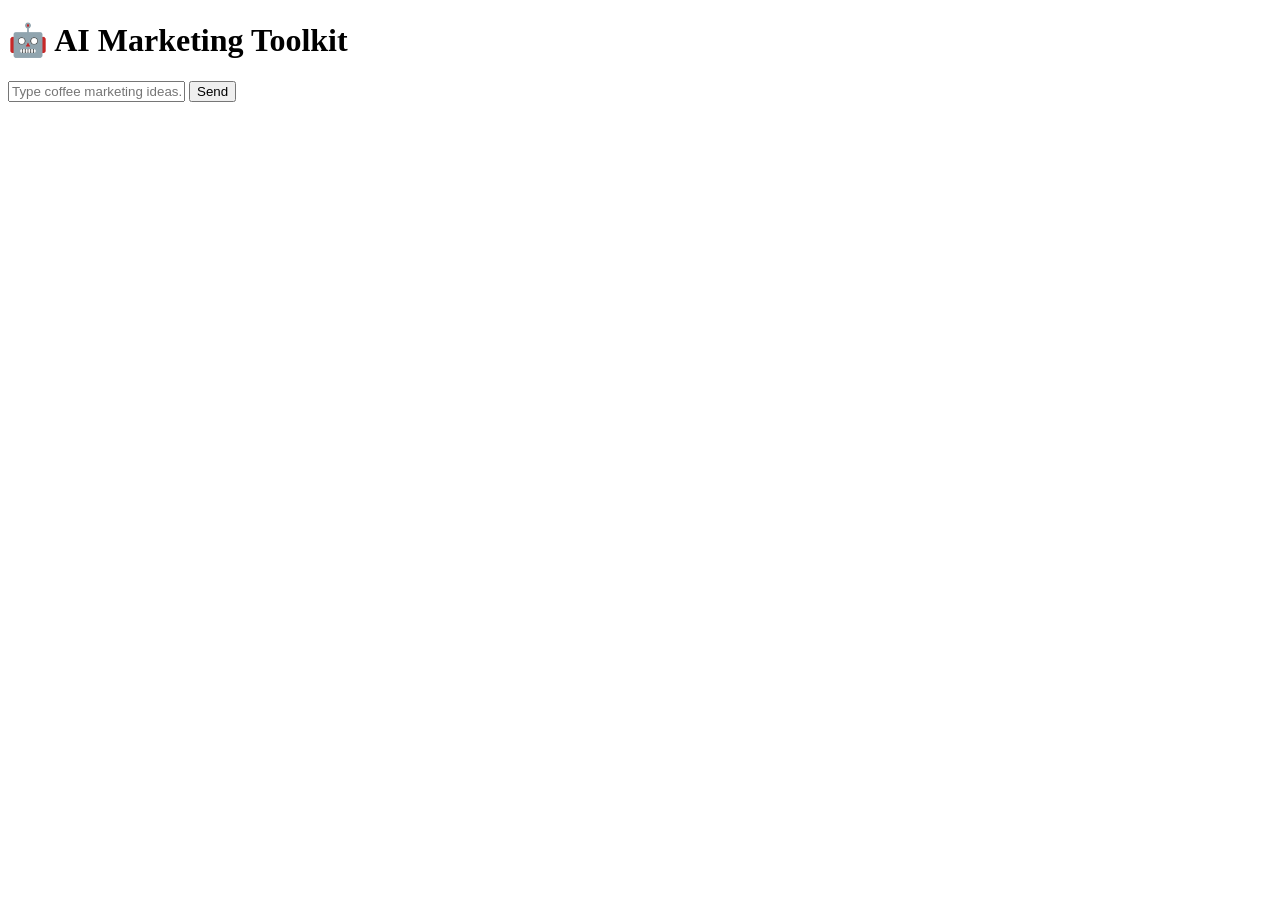
==== index.html @ 48fef68d "Update index.html" ====
<!DOCTYPE html>
<html>
<head>
  <title>AI Marketing Toolkit</title>
</head>
<body>

<h1>🤖 AI Marketing Toolkit</h1>

<input id="input" placeholder="Type coffee marketing ideas..." />
<button onclick="send()">Send</button>

<pre id="out"></pre>

<script src="script.js"></script>

</body>
</html>
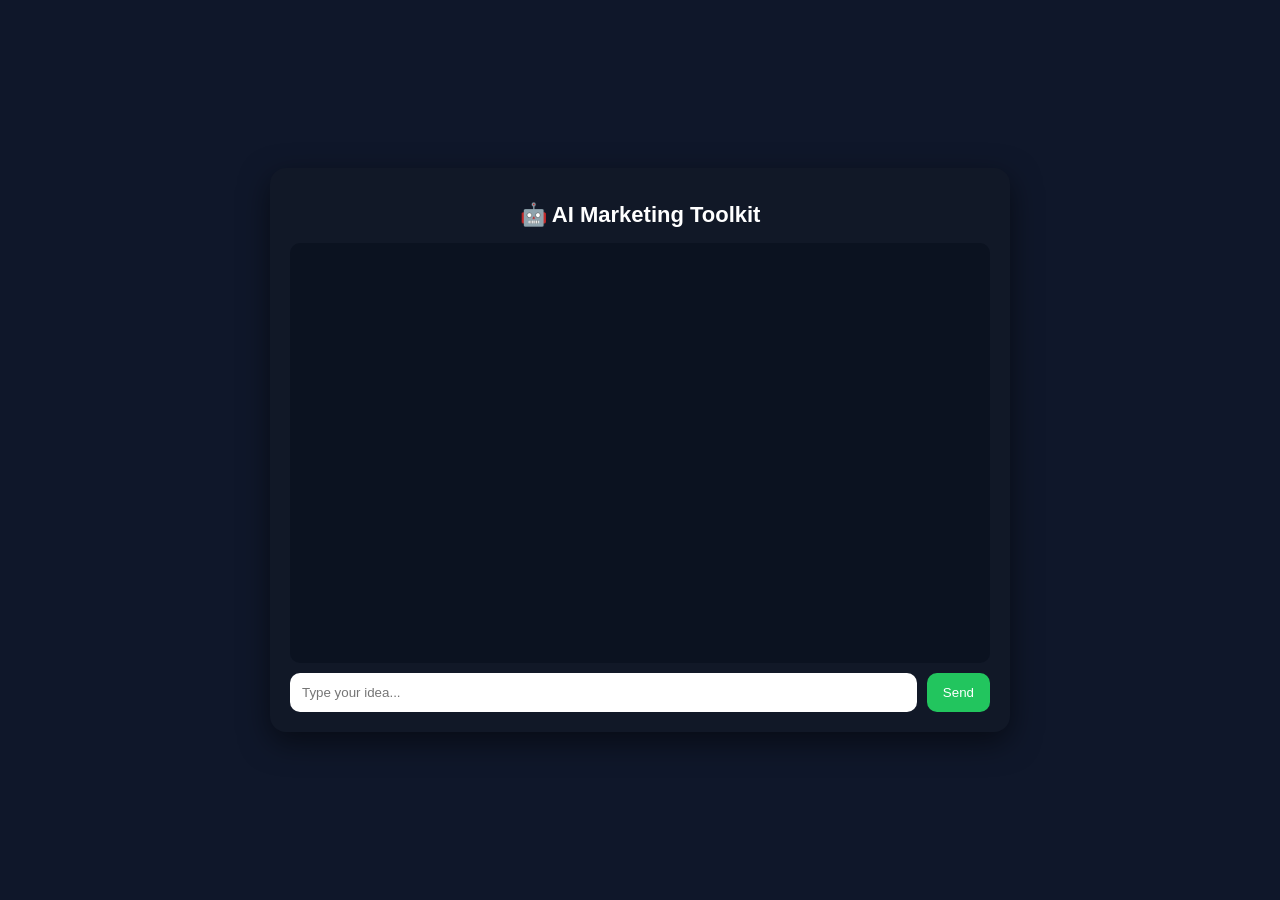
==== commit 0847c3a9: "Update index.html" ====
--- a/index.html
+++ b/index.html
@@ -1,16 +1,101 @@
 <!DOCTYPE html>
 <html>
 <head>
+  <meta name="viewport" content="width=device-width, initial-scale=1.0">
   <title>AI Marketing Toolkit</title>
+
+  <style>
+    body {
+      margin: 0;
+      font-family: Arial, sans-serif;
+      background: #0f172a;
+      color: white;
+      display: flex;
+      justify-content: center;
+      align-items: center;
+      height: 100vh;
+    }
+
+    .container {
+      width: 100%;
+      max-width: 700px;
+      background: #111827;
+      border-radius: 16px;
+      padding: 20px;
+      box-shadow: 0 10px 30px rgba(0,0,0,0.5);
+    }
+
+    h1 {
+      text-align: center;
+      font-size: 22px;
+      margin-bottom: 15px;
+    }
+
+    .chatbox {
+      height: 400px;
+      overflow-y: auto;
+      background: #0b1220;
+      padding: 10px;
+      border-radius: 10px;
+      margin-bottom: 10px;
+    }
+
+    .msg {
+      padding: 10px;
+      margin: 8px 0;
+      border-radius: 10px;
+      white-space: pre-wrap;
+    }
+
+    .user {
+      background: #2563eb;
+      text-align: right;
+    }
+
+    .ai {
+      background: #1f2937;
+    }
+
+    .input-area {
+      display: flex;
+      gap: 10px;
+    }
+
+    input {
+      flex: 1;
+      padding: 12px;
+      border-radius: 10px;
+      border: none;
+      outline: none;
+    }
+
+    button {
+      padding: 12px 16px;
+      border: none;
+      border-radius: 10px;
+      background: #22c55e;
+      color: white;
+      cursor: pointer;
+    }
+
+    button:hover {
+      background: #16a34a;
+    }
+  </style>
 </head>
+
 <body>
 
-<h1>🤖 AI Marketing Toolkit</h1>
+<div class="container">
+  <h1>🤖 AI Marketing Toolkit</h1>
 
-<input id="input" placeholder="Type coffee marketing ideas..." />
-<button onclick="send()">Send</button>
+  <div id="chat" class="chatbox"></div>
 
-<pre id="out"></pre>
+  <div class="input-area">
+    <input id="input" placeholder="Type your idea..." />
+    <button onclick="send()">Send</button>
+  </div>
+</div>
 
 <script src="script.js"></script>
 
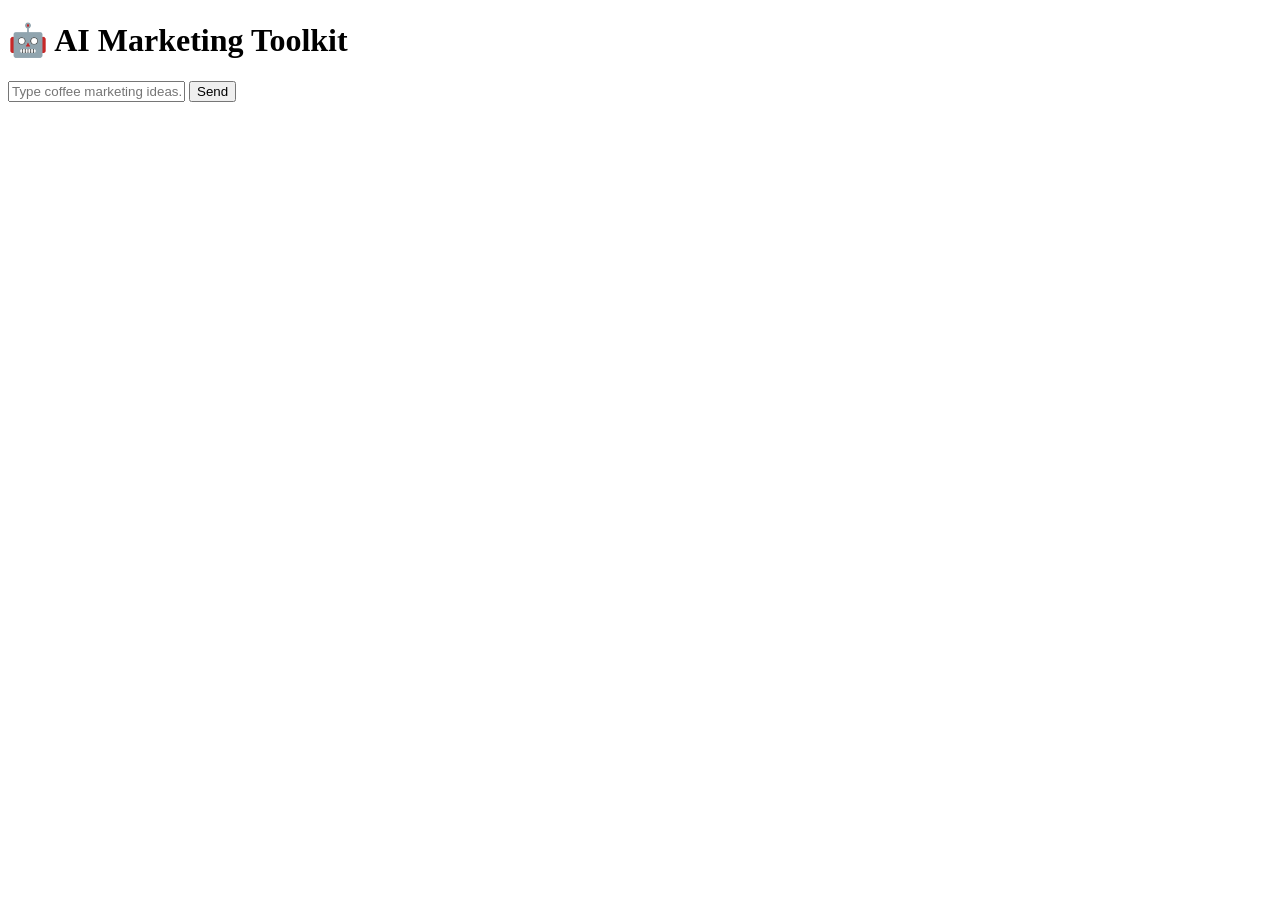
==== commit 9f588705: "Update index.html" ====
--- a/index.html
+++ b/index.html
@@ -1,101 +1,16 @@
 <!DOCTYPE html>
 <html>
 <head>
-  <meta name="viewport" content="width=device-width, initial-scale=1.0">
   <title>AI Marketing Toolkit</title>
-
-  <style>
-    body {
-      margin: 0;
-      font-family: Arial, sans-serif;
-      background: #0f172a;
-      color: white;
-      display: flex;
-      justify-content: center;
-      align-items: center;
-      height: 100vh;
-    }
-
-    .container {
-      width: 100%;
-      max-width: 700px;
-      background: #111827;
-      border-radius: 16px;
-      padding: 20px;
-      box-shadow: 0 10px 30px rgba(0,0,0,0.5);
-    }
-
-    h1 {
-      text-align: center;
-      font-size: 22px;
-      margin-bottom: 15px;
-    }
-
-    .chatbox {
-      height: 400px;
-      overflow-y: auto;
-      background: #0b1220;
-      padding: 10px;
-      border-radius: 10px;
-      margin-bottom: 10px;
-    }
-
-    .msg {
-      padding: 10px;
-      margin: 8px 0;
-      border-radius: 10px;
-      white-space: pre-wrap;
-    }
-
-    .user {
-      background: #2563eb;
-      text-align: right;
-    }
-
-    .ai {
-      background: #1f2937;
-    }
-
-    .input-area {
-      display: flex;
-      gap: 10px;
-    }
-
-    input {
-      flex: 1;
-      padding: 12px;
-      border-radius: 10px;
-      border: none;
-      outline: none;
-    }
-
-    button {
-      padding: 12px 16px;
-      border: none;
-      border-radius: 10px;
-      background: #22c55e;
-      color: white;
-      cursor: pointer;
-    }
-
-    button:hover {
-      background: #16a34a;
-    }
-  </style>
 </head>
-
 <body>
 
-<div class="container">
-  <h1>🤖 AI Marketing Toolkit</h1>
+<h1>🤖 AI Marketing Toolkit</h1>
 
-  <div id="chat" class="chatbox"></div>
+<input id="input" placeholder="Type coffee marketing ideas..." />
+<button onclick="send()">Send</button>
 
-  <div class="input-area">
-    <input id="input" placeholder="Type your idea..." />
-    <button onclick="send()">Send</button>
-  </div>
-</div>
+<pre id="out"></pre>
 
 <script src="script.js"></script>
 
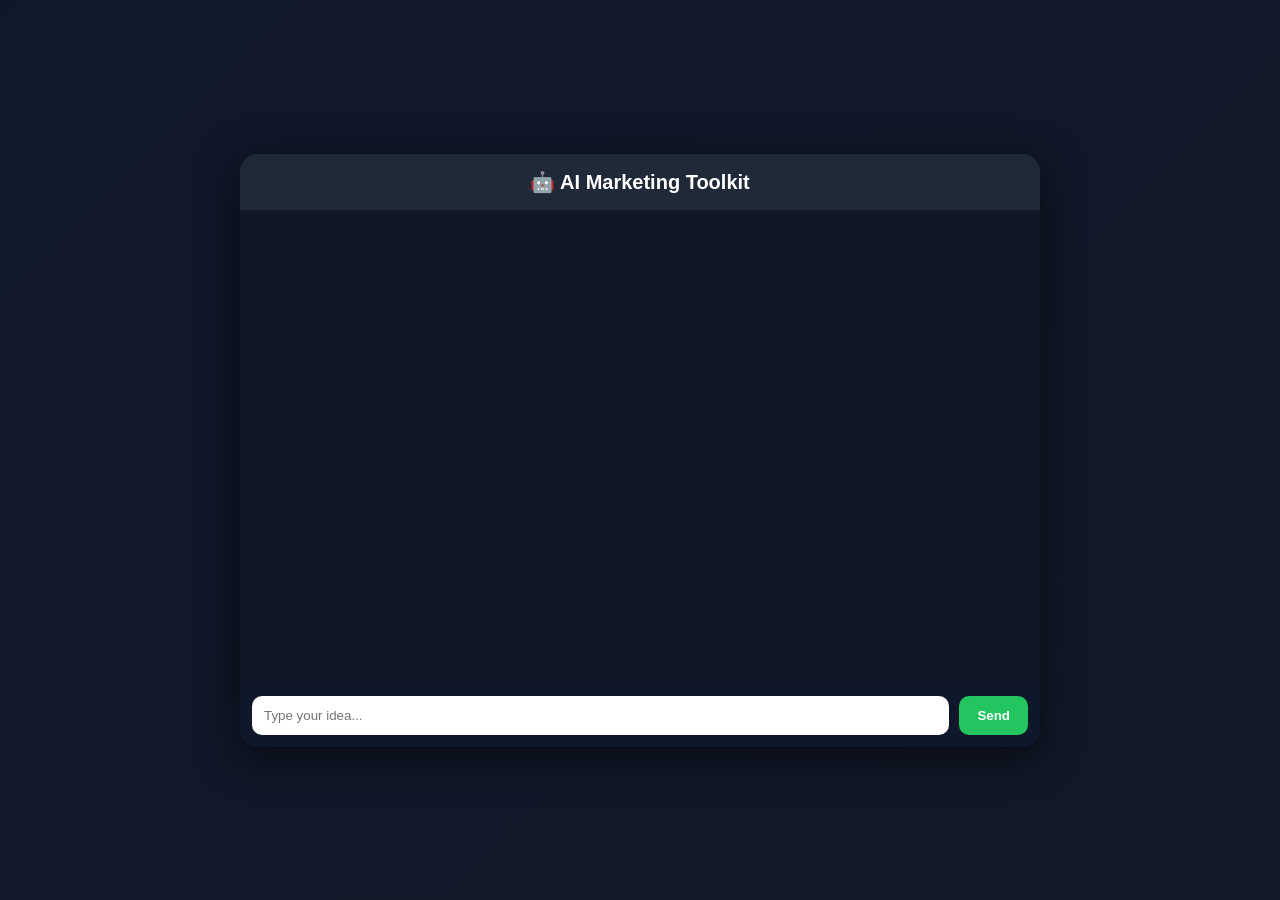
==== commit be96dd10: "Update index.html" ====
--- a/index.html
+++ b/index.html
@@ -1,16 +1,115 @@
 <!DOCTYPE html>
 <html>
 <head>
+  <meta name="viewport" content="width=device-width, initial-scale=1.0">
   <title>AI Marketing Toolkit</title>
+
+  <style>
+    body {
+      margin: 0;
+      font-family: Arial, sans-serif;
+      background: linear-gradient(135deg, #0f172a, #111827);
+      color: white;
+      display: flex;
+      justify-content: center;
+      align-items: center;
+      height: 100vh;
+    }
+
+    .container {
+      width: 100%;
+      max-width: 800px;
+      background: rgba(17, 24, 39, 0.95);
+      border-radius: 18px;
+      overflow: hidden;
+      box-shadow: 0 10px 40px rgba(0,0,0,0.6);
+      display: flex;
+      flex-direction: column;
+    }
+
+    .header {
+      padding: 16px;
+      text-align: center;
+      font-size: 20px;
+      font-weight: bold;
+      background: #1f2937;
+    }
+
+    #chat {
+      height: 450px;
+      overflow-y: auto;
+      padding: 12px;
+    }
+
+    .msg {
+      padding: 10px;
+      margin: 8px 0;
+      border-radius: 10px;
+      white-space: pre-wrap;
+      line-height: 1.4;
+    }
+
+    .user {
+      background: #2563eb;
+      text-align: right;
+    }
+
+    .ai {
+      background: #374151;
+    }
+
+    .input-area {
+      display: flex;
+      gap: 10px;
+      padding: 12px;
+      background: #0f172a;
+    }
+
+    input {
+      flex: 1;
+      padding: 12px;
+      border-radius: 10px;
+      border: none;
+      outline: none;
+    }
+
+    button {
+      padding: 12px 18px;
+      border: none;
+      border-radius: 10px;
+      background: #22c55e;
+      color: white;
+      cursor: pointer;
+      font-weight: bold;
+    }
+
+    button:hover {
+      background: #16a34a;
+    }
+
+    .loading {
+      opacity: 0.6;
+      font-style: italic;
+    }
+  </style>
 </head>
+
 <body>
 
-<h1>🤖 AI Marketing Toolkit</h1>
+<div class="container">
 
-<input id="input" placeholder="Type coffee marketing ideas..." />
-<button onclick="send()">Send</button>
+  <div class="header">
+    🤖 AI Marketing Toolkit
+  </div>
 
-<pre id="out"></pre>
+  <div id="chat"></div>
+
+  <div class="input-area">
+    <input id="input" placeholder="Type your idea..." />
+    <button onclick="send()">Send</button>
+  </div>
+
+</div>
 
 <script src="script.js"></script>
 
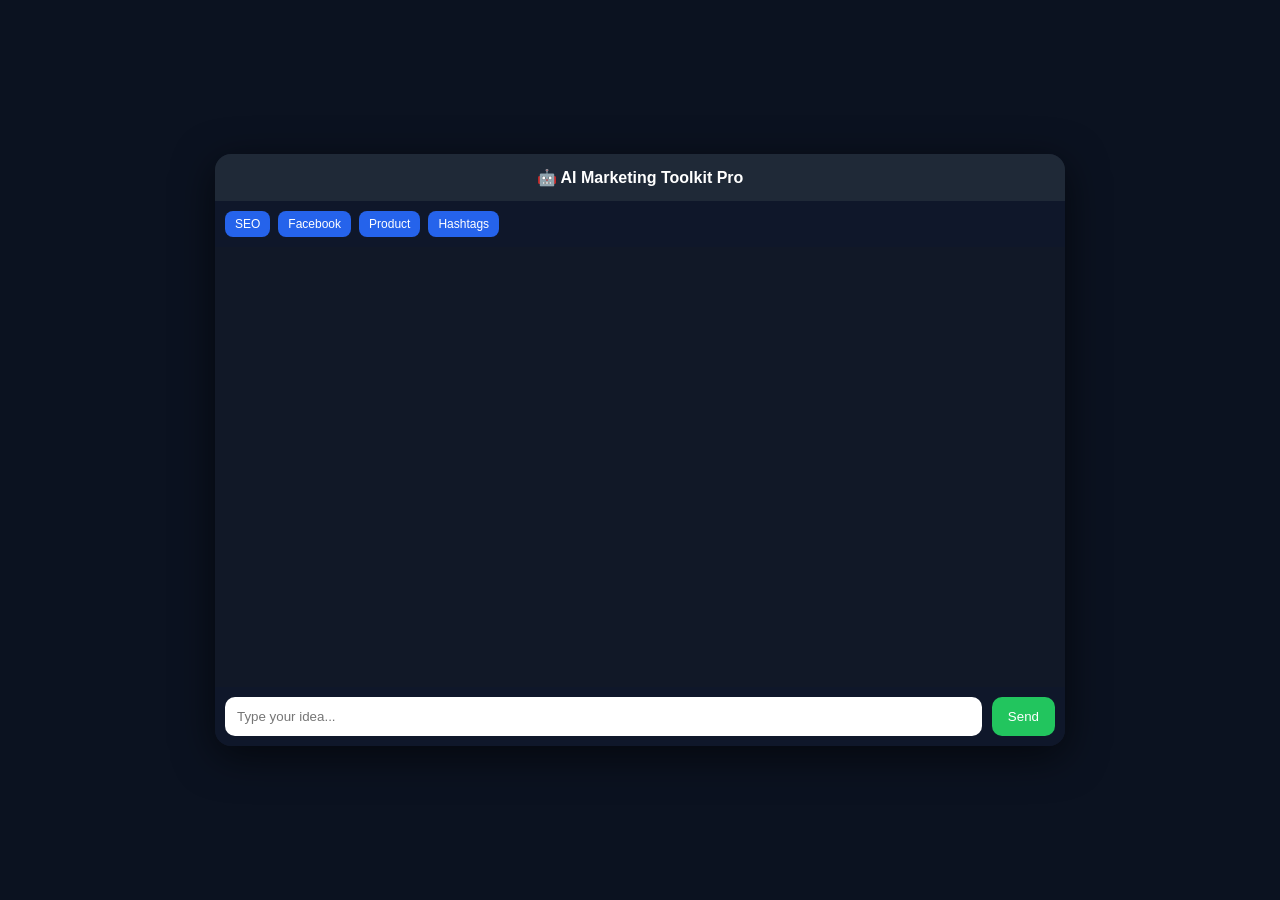
==== commit 0d650819: "Update index.html" ====
--- a/index.html
+++ b/index.html
@@ -2,13 +2,13 @@
 <html>
 <head>
   <meta name="viewport" content="width=device-width, initial-scale=1.0">
-  <title>AI Marketing Toolkit</title>
+  <title>AI Marketing Toolkit Pro</title>
 
   <style>
     body {
       margin: 0;
-      font-family: Arial, sans-serif;
-      background: linear-gradient(135deg, #0f172a, #111827);
+      font-family: Arial;
+      background: #0b1220;
       color: white;
       display: flex;
       justify-content: center;
@@ -16,11 +16,11 @@
       height: 100vh;
     }
 
-    .container {
+    .app {
       width: 100%;
-      max-width: 800px;
-      background: rgba(17, 24, 39, 0.95);
-      border-radius: 18px;
+      max-width: 850px;
+      background: #111827;
+      border-radius: 16px;
       overflow: hidden;
       box-shadow: 0 10px 40px rgba(0,0,0,0.6);
       display: flex;
@@ -28,17 +28,34 @@
     }
 
     .header {
-      padding: 16px;
+      padding: 14px;
       text-align: center;
-      font-size: 20px;
       font-weight: bold;
       background: #1f2937;
     }
 
+    .tools {
+      display: flex;
+      gap: 8px;
+      padding: 10px;
+      flex-wrap: wrap;
+      background: #0f172a;
+    }
+
+    .tools button {
+      padding: 6px 10px;
+      border: none;
+      border-radius: 8px;
+      cursor: pointer;
+      background: #2563eb;
+      color: white;
+      font-size: 12px;
+    }
+
     #chat {
-      height: 450px;
+      height: 420px;
       overflow-y: auto;
-      padding: 12px;
+      padding: 10px;
     }
 
     .msg {
@@ -46,7 +63,7 @@
       margin: 8px 0;
       border-radius: 10px;
       white-space: pre-wrap;
-      line-height: 1.4;
+      position: relative;
     }
 
     .user {
@@ -58,10 +75,21 @@
       background: #374151;
     }
 
+    .copy {
+      position: absolute;
+      top: 5px;
+      right: 8px;
+      font-size: 10px;
+      cursor: pointer;
+      background: #111827;
+      padding: 3px 6px;
+      border-radius: 6px;
+    }
+
     .input-area {
       display: flex;
       gap: 10px;
-      padding: 12px;
+      padding: 10px;
       background: #0f172a;
     }
 
@@ -73,22 +101,17 @@
       outline: none;
     }
 
-    button {
-      padding: 12px 18px;
+    button.send {
+      padding: 12px 16px;
       border: none;
       border-radius: 10px;
       background: #22c55e;
       color: white;
       cursor: pointer;
-      font-weight: bold;
     }
 
-    button:hover {
-      background: #16a34a;
-    }
-
-    .loading {
-      opacity: 0.6;
+    .typing {
+      opacity: 0.7;
       font-style: italic;
     }
   </style>
@@ -96,17 +119,22 @@
 
 <body>
 
-<div class="container">
+<div class="app">
 
-  <div class="header">
-    🤖 AI Marketing Toolkit
+  <div class="header">🤖 AI Marketing Toolkit Pro</div>
+
+  <div class="tools">
+    <button onclick="quick('SEO Title')">SEO</button>
+    <button onclick="quick('Facebook Ad Caption')">Facebook</button>
+    <button onclick="quick('Product Description')">Product</button>
+    <button onclick="quick('Hashtags')">Hashtags</button>
   </div>
 
   <div id="chat"></div>
 
   <div class="input-area">
     <input id="input" placeholder="Type your idea..." />
-    <button onclick="send()">Send</button>
+    <button class="send" onclick="send()">Send</button>
   </div>
 
 </div>
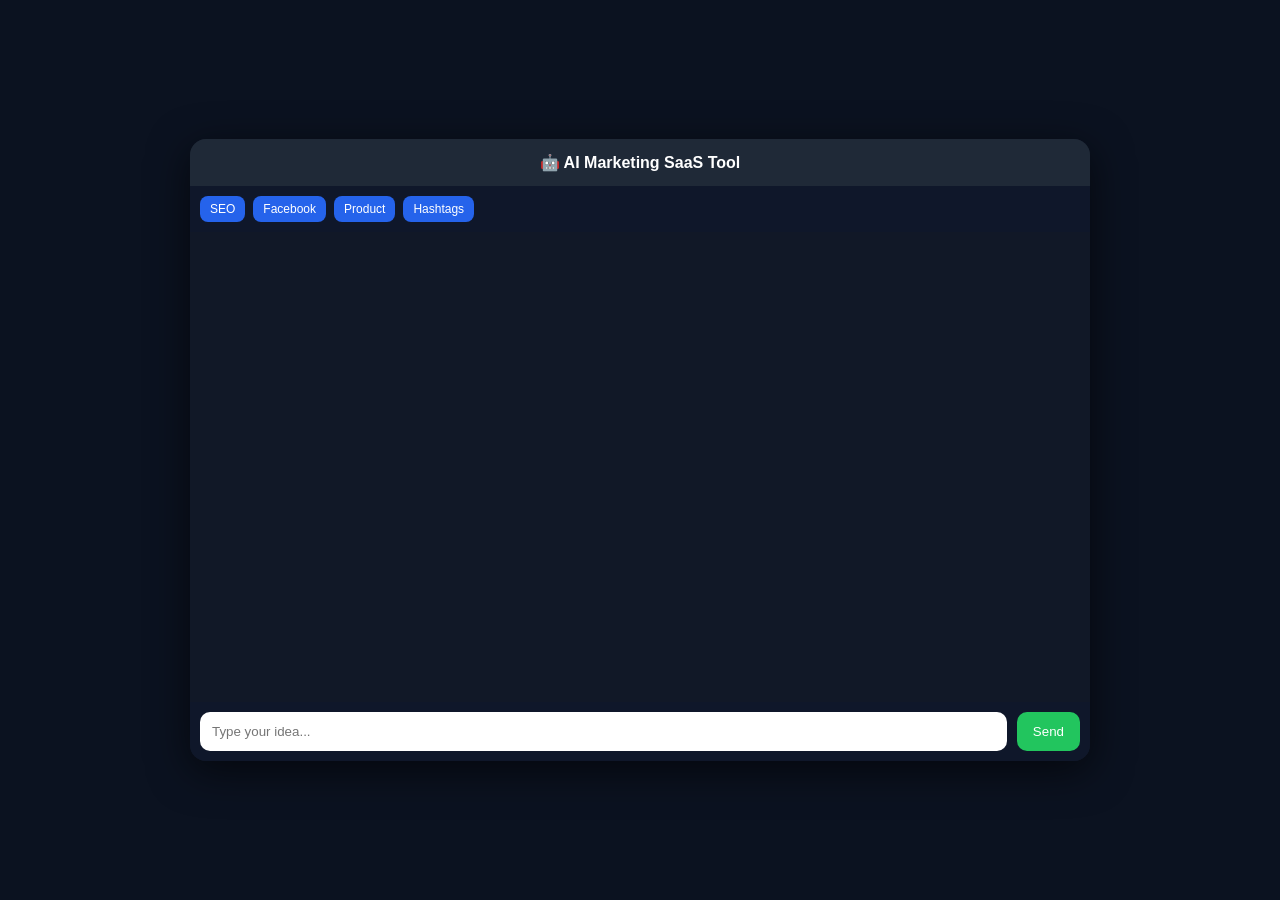
==== commit 9b478b74: "Update index.html" ====
--- a/index.html
+++ b/index.html
@@ -2,7 +2,7 @@
 <html>
 <head>
   <meta name="viewport" content="width=device-width, initial-scale=1.0">
-  <title>AI Marketing Toolkit Pro</title>
+  <title>AI Marketing SaaS</title>
 
   <style>
     body {
@@ -12,19 +12,19 @@
       color: white;
       display: flex;
       justify-content: center;
+      height: 100vh;
       align-items: center;
-      height: 100vh;
     }
 
     .app {
       width: 100%;
-      max-width: 850px;
+      max-width: 900px;
       background: #111827;
       border-radius: 16px;
       overflow: hidden;
-      box-shadow: 0 10px 40px rgba(0,0,0,0.6);
       display: flex;
       flex-direction: column;
+      box-shadow: 0 10px 40px rgba(0,0,0,0.6);
     }
 
     .header {
@@ -34,26 +34,26 @@
       background: #1f2937;
     }
 
-    .tools {
+    .toolbar {
       display: flex;
       gap: 8px;
       padding: 10px;
+      background: #0f172a;
       flex-wrap: wrap;
-      background: #0f172a;
     }
 
-    .tools button {
+    .toolbar button {
+      background: #2563eb;
+      border: none;
       padding: 6px 10px;
-      border: none;
       border-radius: 8px;
+      color: white;
       cursor: pointer;
-      background: #2563eb;
-      color: white;
       font-size: 12px;
     }
 
     #chat {
-      height: 420px;
+      height: 450px;
       overflow-y: auto;
       padding: 10px;
     }
@@ -63,7 +63,6 @@
       margin: 8px 0;
       border-radius: 10px;
       white-space: pre-wrap;
-      position: relative;
     }
 
     .user {
@@ -73,6 +72,7 @@
 
     .ai {
       background: #374151;
+      position: relative;
     }
 
     .copy {
@@ -109,11 +109,6 @@
       color: white;
       cursor: pointer;
     }
-
-    .typing {
-      opacity: 0.7;
-      font-style: italic;
-    }
   </style>
 </head>
 
@@ -121,9 +116,9 @@
 
 <div class="app">
 
-  <div class="header">🤖 AI Marketing Toolkit Pro</div>
+  <div class="header">🤖 AI Marketing SaaS Tool</div>
 
-  <div class="tools">
+  <div class="toolbar">
     <button onclick="quick('SEO Title')">SEO</button>
     <button onclick="quick('Facebook Ad Caption')">Facebook</button>
     <button onclick="quick('Product Description')">Product</button>
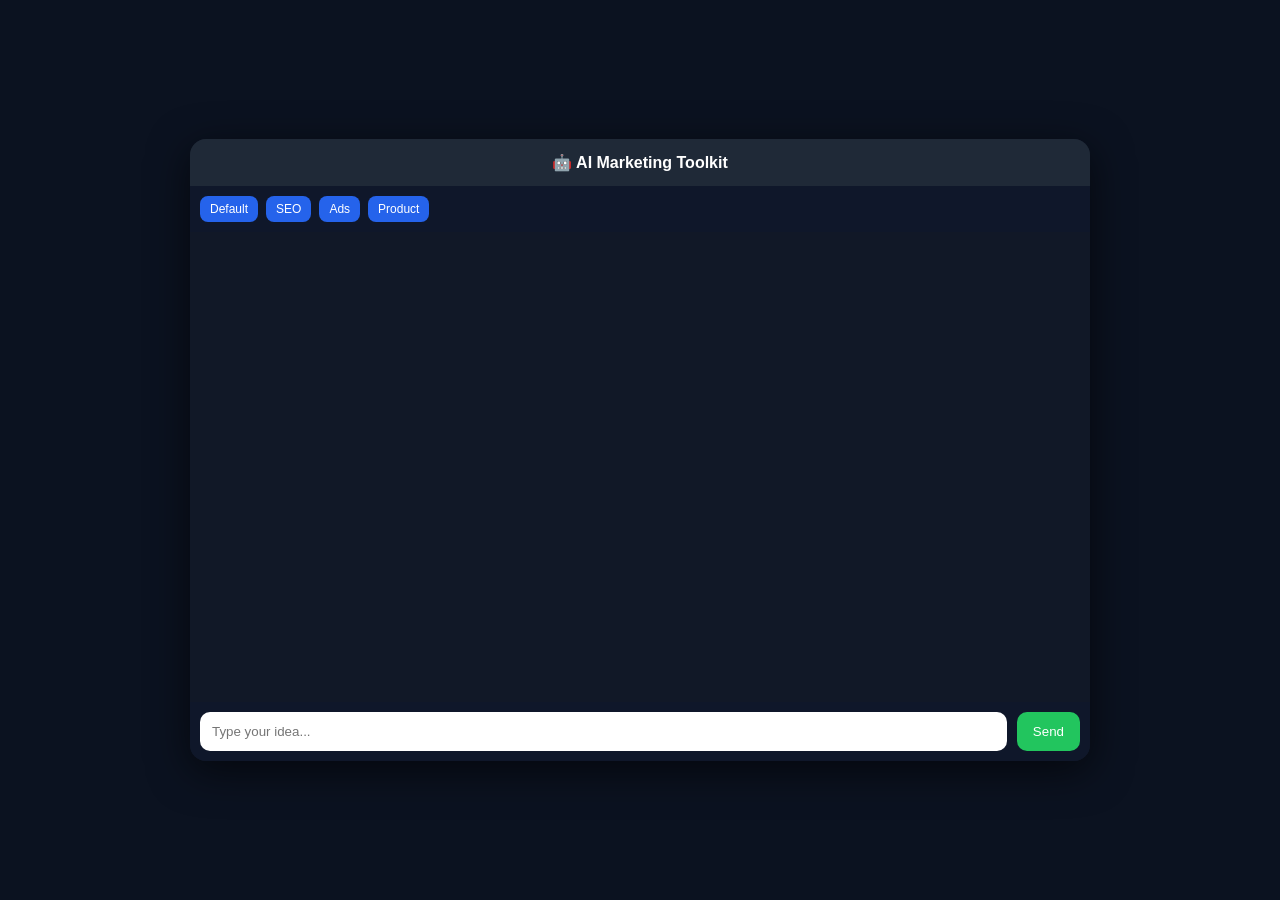
==== commit 41c92fed: "Update index.html" ====
--- a/index.html
+++ b/index.html
@@ -2,7 +2,7 @@
 <html>
 <head>
   <meta name="viewport" content="width=device-width, initial-scale=1.0">
-  <title>AI Marketing SaaS</title>
+  <title>AI Marketing Toolkit</title>
 
   <style>
     body {
@@ -12,8 +12,8 @@
       color: white;
       display: flex;
       justify-content: center;
+      align-items: center;
       height: 100vh;
-      align-items: center;
     }
 
     .app {
@@ -72,18 +72,6 @@
 
     .ai {
       background: #374151;
-      position: relative;
-    }
-
-    .copy {
-      position: absolute;
-      top: 5px;
-      right: 8px;
-      font-size: 10px;
-      cursor: pointer;
-      background: #111827;
-      padding: 3px 6px;
-      border-radius: 6px;
     }
 
     .input-area {
@@ -116,13 +104,13 @@
 
 <div class="app">
 
-  <div class="header">🤖 AI Marketing SaaS Tool</div>
+  <div class="header">🤖 AI Marketing Toolkit</div>
 
   <div class="toolbar">
-    <button onclick="quick('SEO Title')">SEO</button>
-    <button onclick="quick('Facebook Ad Caption')">Facebook</button>
-    <button onclick="quick('Product Description')">Product</button>
-    <button onclick="quick('Hashtags')">Hashtags</button>
+    <button onclick="setMode('default')">Default</button>
+    <button onclick="setMode('seo')">SEO</button>
+    <button onclick="setMode('ads')">Ads</button>
+    <button onclick="setMode('product')">Product</button>
   </div>
 
   <div id="chat"></div>
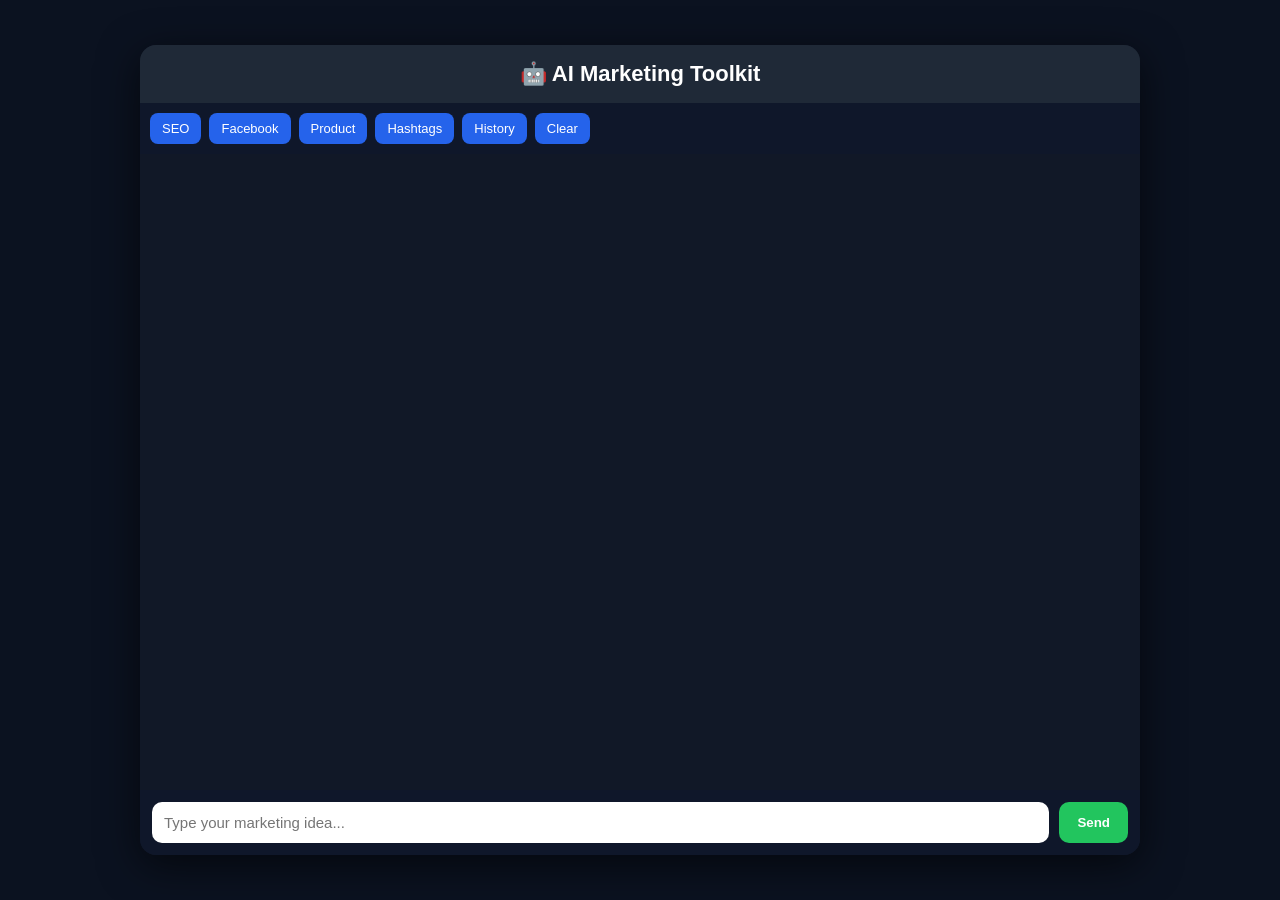
==== commit ccfddbd8: "Update index.html" ====
--- a/index.html
+++ b/index.html
@@ -1,24 +1,31 @@
 <!DOCTYPE html>
-<html>
+<html lang="en">
 <head>
+  <meta charset="UTF-8">
   <meta name="viewport" content="width=device-width, initial-scale=1.0">
   <title>AI Marketing Toolkit</title>
 
   <style>
+    * {
+      box-sizing: border-box;
+    }
+
     body {
       margin: 0;
-      font-family: Arial;
+      font-family: Arial, sans-serif;
       background: #0b1220;
       color: white;
       display: flex;
       justify-content: center;
       align-items: center;
       height: 100vh;
+      padding: 15px;
     }
 
     .app {
       width: 100%;
-      max-width: 900px;
+      max-width: 1000px;
+      height: 90vh;
       background: #111827;
       border-radius: 16px;
       overflow: hidden;
@@ -28,41 +35,47 @@
     }
 
     .header {
-      padding: 14px;
+      background: #1f2937;
+      padding: 16px;
       text-align: center;
+      font-size: 22px;
       font-weight: bold;
-      background: #1f2937;
     }
 
     .toolbar {
       display: flex;
+      flex-wrap: wrap;
       gap: 8px;
       padding: 10px;
       background: #0f172a;
-      flex-wrap: wrap;
     }
 
     .toolbar button {
       background: #2563eb;
+      color: white;
       border: none;
-      padding: 6px 10px;
       border-radius: 8px;
-      color: white;
+      padding: 8px 12px;
       cursor: pointer;
-      font-size: 12px;
+      font-size: 13px;
+    }
+
+    .toolbar button:hover {
+      opacity: 0.9;
     }
 
     #chat {
-      height: 450px;
+      flex: 1;
       overflow-y: auto;
-      padding: 10px;
+      padding: 15px;
     }
 
     .msg {
-      padding: 10px;
-      margin: 8px 0;
+      padding: 12px;
       border-radius: 10px;
+      margin-bottom: 10px;
       white-space: pre-wrap;
+      word-wrap: break-word;
     }
 
     .user {
@@ -72,30 +85,62 @@
 
     .ai {
       background: #374151;
+      position: relative;
+    }
+
+    .copy {
+      position: absolute;
+      top: 8px;
+      right: 8px;
+      background: #111827;
+      padding: 4px 8px;
+      border-radius: 6px;
+      font-size: 11px;
+      cursor: pointer;
     }
 
     .input-area {
       display: flex;
       gap: 10px;
-      padding: 10px;
+      padding: 12px;
       background: #0f172a;
     }
 
     input {
       flex: 1;
+      border: none;
+      border-radius: 10px;
       padding: 12px;
-      border-radius: 10px;
-      border: none;
+      font-size: 15px;
       outline: none;
     }
 
-    button.send {
-      padding: 12px 16px;
+    .send-btn {
+      background: #22c55e;
+      color: white;
       border: none;
       border-radius: 10px;
-      background: #22c55e;
-      color: white;
+      padding: 12px 18px;
       cursor: pointer;
+      font-weight: bold;
+    }
+
+    .send-btn:hover {
+      opacity: 0.9;
+    }
+
+    @media (max-width: 600px) {
+      .toolbar {
+        justify-content: center;
+      }
+
+      .input-area {
+        flex-direction: column;
+      }
+
+      .send-btn {
+        width: 100%;
+      }
     }
   </style>
 </head>
@@ -104,20 +149,32 @@
 
 <div class="app">
 
-  <div class="header">🤖 AI Marketing Toolkit</div>
+  <div class="header">
+    🤖 AI Marketing Toolkit
+  </div>
 
   <div class="toolbar">
-    <button onclick="setMode('default')">Default</button>
-    <button onclick="setMode('seo')">SEO</button>
-    <button onclick="setMode('ads')">Ads</button>
-    <button onclick="setMode('product')">Product</button>
+    <button onclick="quick('SEO Title')">SEO</button>
+    <button onclick="quick('Facebook Ad Caption')">Facebook</button>
+    <button onclick="quick('Product Description')">Product</button>
+    <button onclick="quick('Hashtags')">Hashtags</button>
+
+    <button onclick="showHistory()">History</button>
+    <button onclick="clearHistory()">Clear</button>
   </div>
 
   <div id="chat"></div>
 
   <div class="input-area">
-    <input id="input" placeholder="Type your idea..." />
-    <button class="send" onclick="send()">Send</button>
+    <input
+      id="input"
+      type="text"
+      placeholder="Type your marketing idea..."
+    >
+
+    <button class="send-btn" onclick="send()">
+      Send
+    </button>
   </div>
 
 </div>
